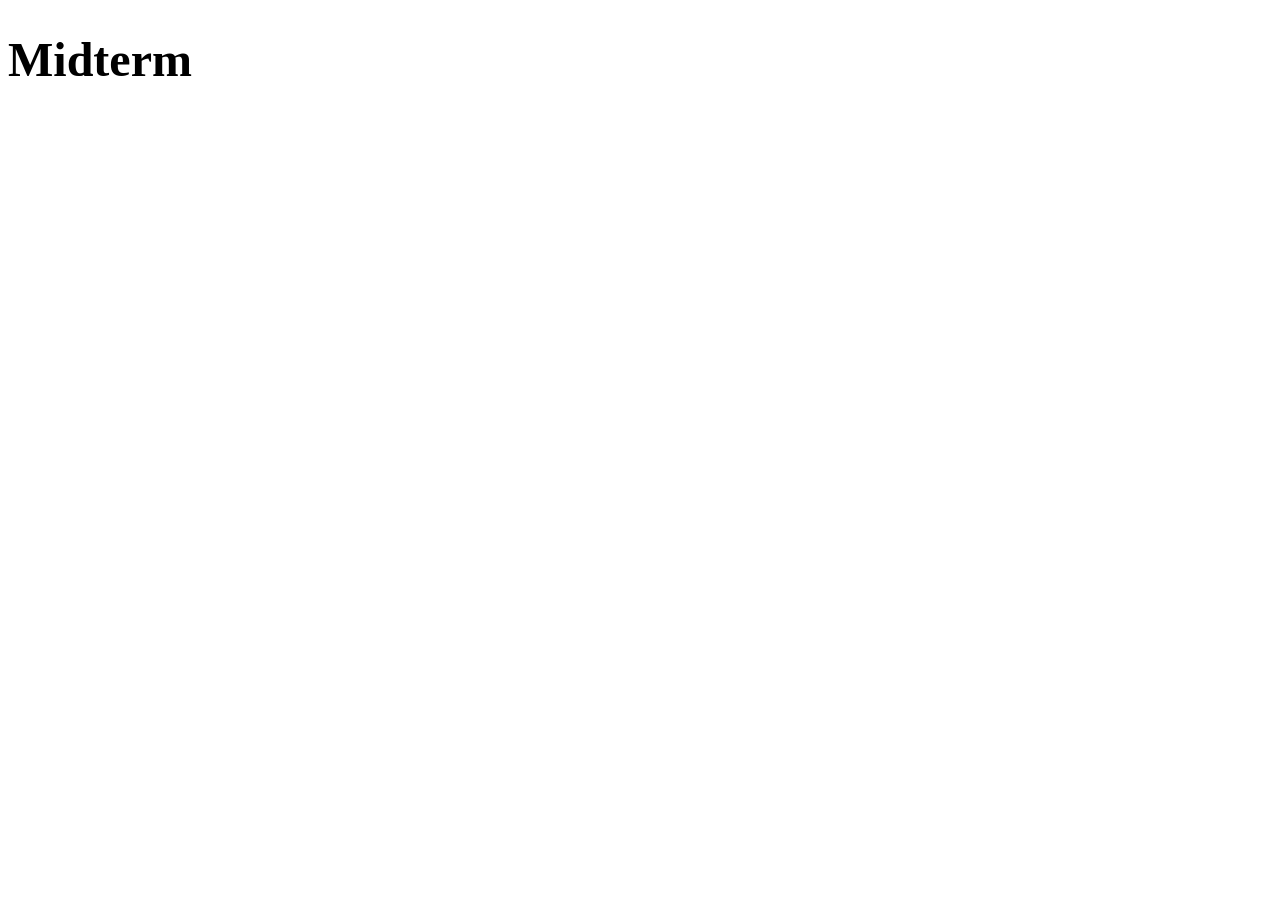
==== midTerm.html @ 91af92ba "Add basic portfolio files and compilations This adds the basic functionality and compilations of the" ====
<!DOCTYPE html>
<html lang="en">
<head>
    <meta charset="UTF-8">
    <meta name="viewport" content="width=device-width, initial-scale=1.0">
    <title>Information About the Author</title>
    <link rel="stylesheet" href="scripts/css/site.css">
</head>
<body>
    <header>
        <h1 id="midTermTitle" class="title">Midterm</h1>
    </header>
    <main id="midTermMain">
        <iframe src="compilation/midterm/assignment1.pdf" style="width: 100%;height: 80vh;border: none;"></iframe>
    </main>        
    <script src="scripts.js"></script>
</body>
</html>
---- scripts/css/site.css ----
/* body {font-size: 1.25rem;} */
/* body {font-size: 5rem;} */
/* header {font-size: 1.5rem;} */
/* button {font-size: 1.25rem;} */

header {font-size: 1.5rem;}
main {font-size: 1.25rem;}
button {font-size: 1.25rem;}
span.bold{font-weight: bold;}
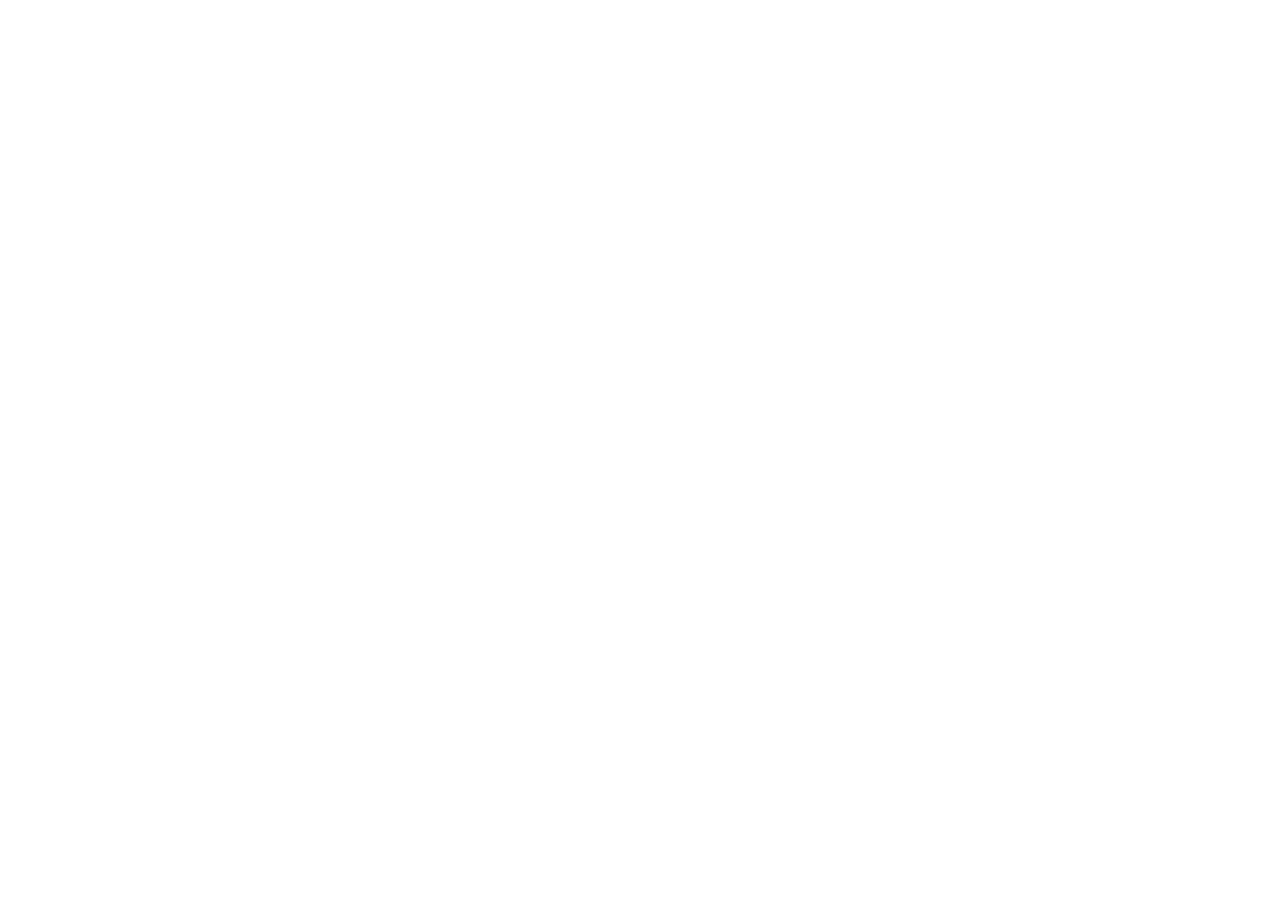
==== commit 19436d38: "Add files via upload Updated the compilation" ====
--- a/midTerm.html
+++ b/midTerm.html
@@ -7,11 +7,8 @@
     <link rel="stylesheet" href="scripts/css/site.css">
 </head>
 <body>
-    <header>
-        <h1 id="midTermTitle" class="title">Midterm</h1>
-    </header>
     <main id="midTermMain">
-        <iframe src="compilation/midterm/assignment1.pdf" style="width: 100%;height: 80vh;border: none;"></iframe>
+        <iframe src="compilation/midterm/assignment1.pdf" style="width: 100%;height: 95vh;border: none;"></iframe>
     </main>        
     <script src="scripts.js"></script>
 </body>
